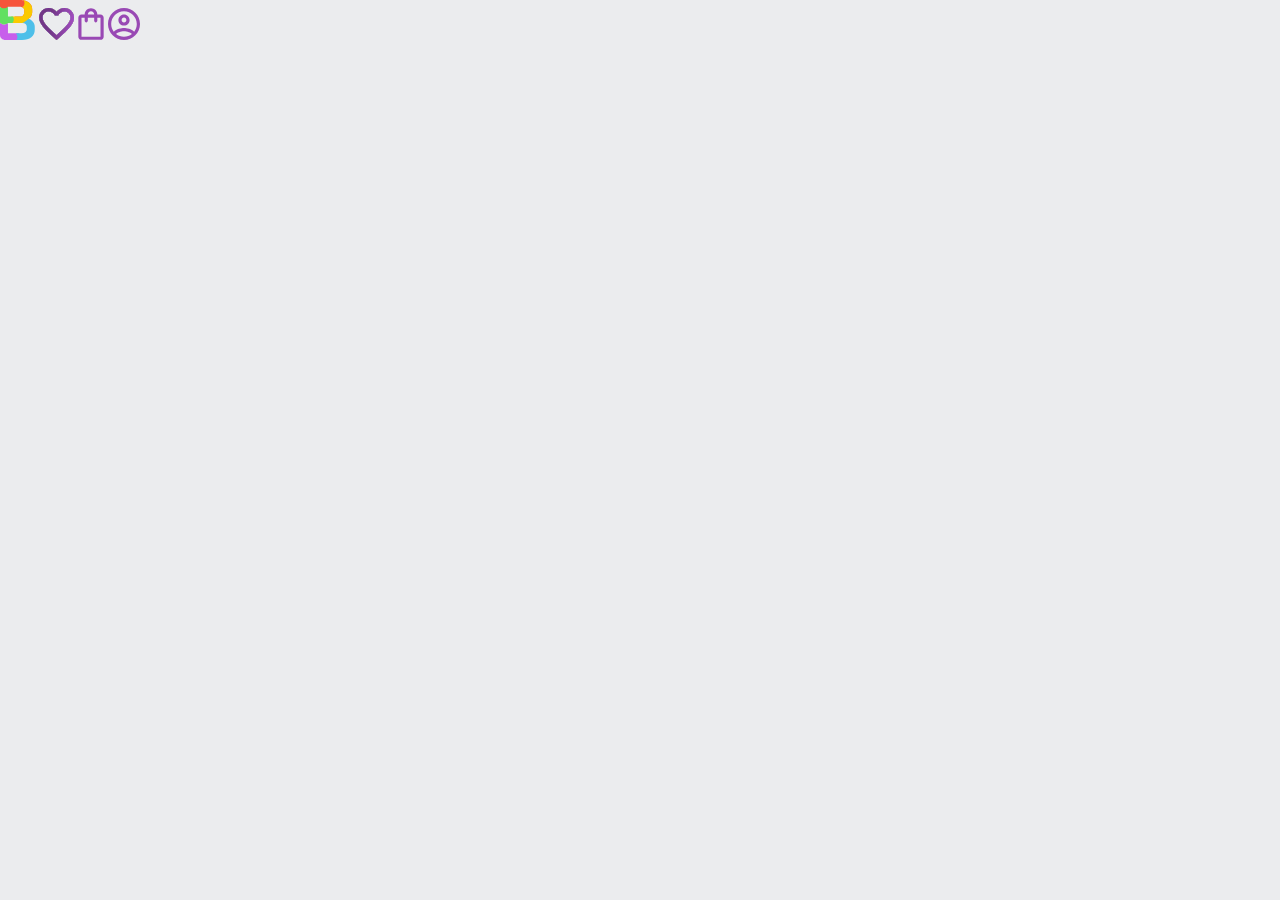
==== Sexta/index.html @ 1e0fe042 "Elementos semânticos, header, @import e flexbox" ====
<!DOCTYPE html>
<html lang="en">
<head>
    <meta charset="UTF-8">
    <meta name="viewport" content="width=device-width, initial-scale=1.0">
    <title>MobileSexta</title>
    <link rel="stylesheet" href="style.css">
    <link rel="stylesheet" href="reset.css">
    </head>
<body>
    <header class="cabecalho">
        <span class="cabecalho__menu-hamburguer"></span>
        <img src="img/Logo.svg" alt="Logotipo da Biblioteca Start">
        <a href="#"><img src="img/Favoritos.svg" alt="Meus favoritos"></a>
        <a href="#"><img src="img/Emprestimos.svg" alt="Meus Empréstimos"></a>
        <a href="#"><img src="img/Usuario.svg" alt="Meu Perfil"></a>
    </header>





    </header>
</body>
</html>
---- Sexta/style.css ----
@import url("styles/header.css");
:root {
    --cor-de-fundo: #EBECEE;
}

body {
    background-color:var(--cor-de-fundo);

}
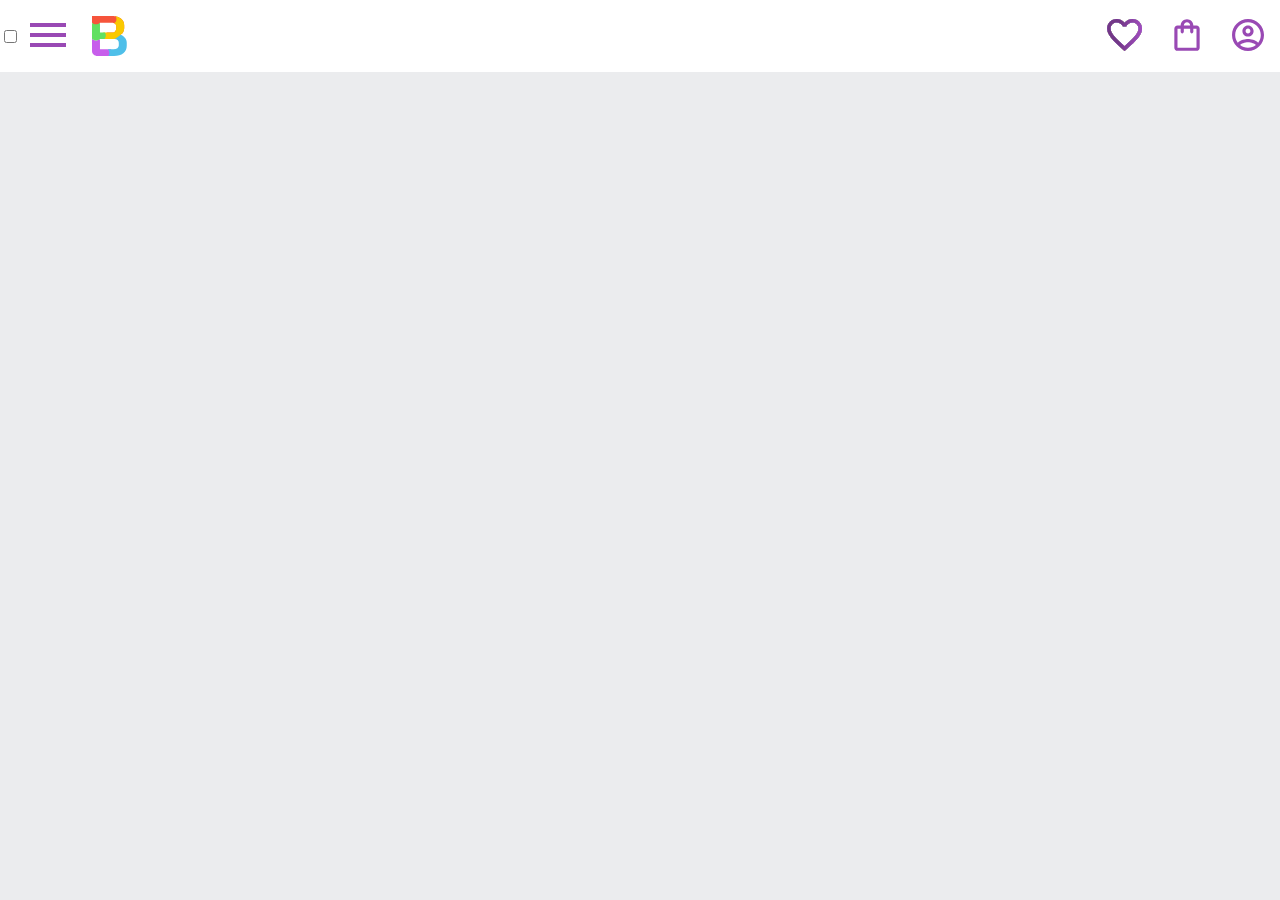
==== commit 4b076dc4: "Menu hamburguer 23-06" ====
--- a/Sexta/index.html
+++ b/Sexta/index.html
@@ -6,14 +6,40 @@
     <title>MobileSexta</title>
     <link rel="stylesheet" href="style.css">
     <link rel="stylesheet" href="reset.css">
+    <link rel="stylesheet" href="styles.css/header.css">
     </head>
 <body>
     <header class="cabecalho">
-        <span class="cabecalho__menu-hamburguer"></span>
-        <img src="img/Logo.svg" alt="Logotipo da Biblioteca Start">
-        <a href="#"><img src="img/Favoritos.svg" alt="Meus favoritos"></a>
-        <a href="#"><img src="img/Emprestimos.svg" alt="Meus Empréstimos"></a>
-        <a href="#"><img src="img/Usuario.svg" alt="Meu Perfil"></a>
+        <div class="container">
+            <input type="checkbox" id="menu" class="container__botao">
+            <label for="menu">
+                <span class="cabecalho__menu-hamburguer container__imagem"></span>
+            </label>
+            <ul class="lista-menu">
+                <li class="lista-menu__titulo">Categorias</li>
+                <li class="lista-menu__item">
+                    <a href="#" class="lista-menu__link">Aventura</a>
+                </li>
+                <li class="lista-menu__item">
+                    <a href="#" class="lista-menu__link">Biografia</a>
+                </li>
+                <li class="lista-menu__item">
+                    <a href="#" class="lista-menu__link">Ficção Científica</a>
+                </li>
+                <li class="lista-menu__item">
+                    <a href="#" class="lista-menu__link">Romance</a>
+                </li>
+                <li class="lista-menu__item">
+                    <a href="#" class="lista-menu__link">Vestibular</a>
+                </li>
+            </ul>
+            <img src="img/Logo.svg" alt="Logotipo da Biblioteca Start" class="container__imagem">
+        </div>
+        <div class="container">
+            <a href="#"><img src="img/Favoritos.svg" alt="Meus favoritos" class="container__imagem"></a>
+            <a href="#"><img src="img/Emprestimos.svg" alt="Meus Empréstimos" class="container__imagem"></a>
+            <a href="#"><img src="img/Usuario.svg" alt="Meu Perfil" class="container__imagem"></a>
+        </div>
     </header>
 
 
--- a/Sexta/style.css
+++ b/Sexta/style.css
@@ -1,6 +1,10 @@
 @import url("styles/header.css");
 :root {
     --cor-de-fundo: #EBECEE;
+    --branco:  #FFFFFF;
+    --amarelo: #FECD2F;
+    --roxo-degrade:
+    linear-gradient (94.49deg, #733887 35.48%, #C75EEB 143.32%);
 }
 
 body {
--- a/Sexta/styles.css/header.css
+++ b/Sexta/styles.css/header.css
@@ -0,0 +1,34 @@
+.cabecalho__menu-hamburguer{
+    width: 24px;
+    height: 24px;
+    background-image: url("../img/Menu.svg");
+    background-repeat: no-repeat;
+    background-position: center;
+    display: inline-block;
+}
+
+.cabecalho{
+    background-color: var(--branco);
+    display: flex;
+    justify-content: space-between;
+    position: relative;
+}
+
+.container {
+    display: flex;
+    align-items: center;
+}
+
+.container__imagem {
+    padding: 1em;
+}
+
+.container__botao:checked~.lista-menu{
+    display: block;
+}
+.lista-menu {
+    display:none;
+    top: 100%;
+}
+   
+
